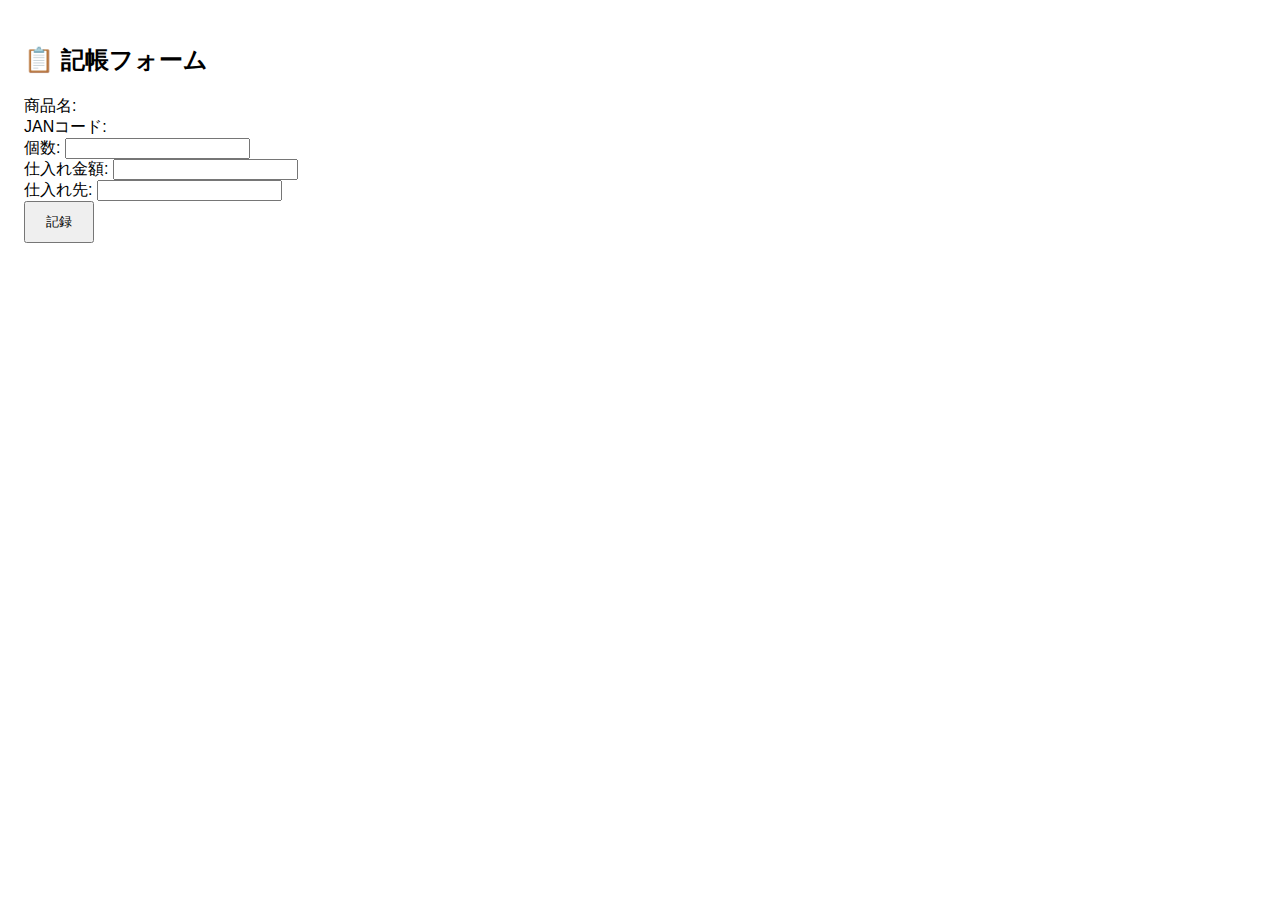
==== entry.html @ 31473b2c "Add files via upload" ====
<!DOCTYPE html>
<html lang="ja">
<head>
  <meta charset="UTF-8">
  <title>記帳フォーム</title>
  <link rel="stylesheet" href="style.css">
</head>
<body>
  <h2>📋 記帳フォーム</h2>
  <form id="entry-form">
    <div>商品名: <span id="product-name"></span></div>
    <div>JANコード: <span id="jan-code"></span></div>
    <label>個数: <input type="number" name="quantity" required></label><br>
    <label>仕入れ金額: <input type="number" name="price" required></label><br>
    <label>仕入れ先: <input type="text" name="source" required></label><br>
    <button type="submit">記録</button>
  </form>
  <script>
    const params = new URLSearchParams(window.location.search);
    document.getElementById('product-name').textContent = params.get('name');
    document.getElementById('jan-code').textContent = params.get('jan');
  </script>
</body>
</html>
---- style.css ----
body {
  font-family: sans-serif;
  padding: 1em;
}
button {
  padding: 10px 20px;
  margin-bottom: 1em;
}
#reader {
  margin-bottom: 1em;
}
#item-list li {
  border-bottom: 1px solid #ccc;
  padding: 0.5em 0;
}
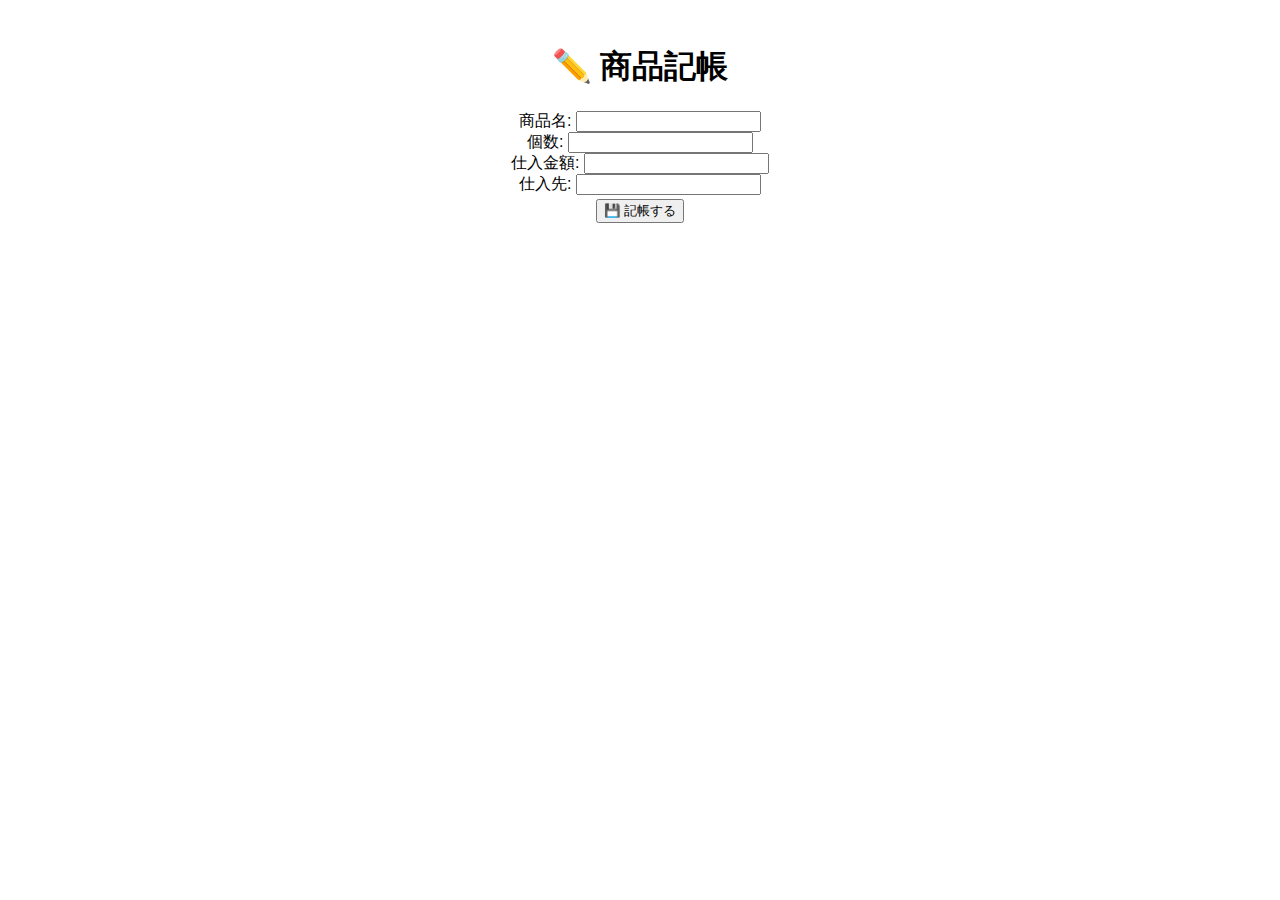
==== commit 97e6ef0b: "Add files via upload" ====
--- a/entry.html
+++ b/entry.html
@@ -1,24 +1,25 @@
 <!DOCTYPE html>
 <html lang="ja">
 <head>
-  <meta charset="UTF-8">
+  <meta charset="UTF-8" />
   <title>記帳フォーム</title>
-  <link rel="stylesheet" href="style.css">
+  <link rel="stylesheet" href="style.css" />
 </head>
 <body>
-  <h2>📋 記帳フォーム</h2>
+  <h1>✏️ 商品記帳</h1>
   <form id="entry-form">
-    <div>商品名: <span id="product-name"></span></div>
-    <div>JANコード: <span id="jan-code"></span></div>
-    <label>個数: <input type="number" name="quantity" required></label><br>
-    <label>仕入れ金額: <input type="number" name="price" required></label><br>
-    <label>仕入れ先: <input type="text" name="source" required></label><br>
-    <button type="submit">記録</button>
+    <label>商品名: <input type="text" id="name" required /></label><br />
+    <label>個数: <input type="number" id="qty" required /></label><br />
+    <label>仕入金額: <input type="number" id="price" required /></label><br />
+    <label>仕入先: <input type="text" id="source" /></label><br />
+    <button type="submit">💾 記帳する</button>
   </form>
   <script>
-    const params = new URLSearchParams(window.location.search);
-    document.getElementById('product-name').textContent = params.get('name');
-    document.getElementById('jan-code').textContent = params.get('jan');
+    document.getElementById("entry-form").onsubmit = (e) => {
+      e.preventDefault();
+      alert("記帳しました！");
+      window.location.href = "index.html";
+    };
   </script>
 </body>
 </html>--- a/style.css
+++ b/style.css
@@ -1,15 +1,4 @@
-body {
-  font-family: sans-serif;
-  padding: 1em;
-}
-button {
-  padding: 10px 20px;
-  margin-bottom: 1em;
-}
-#reader {
-  margin-bottom: 1em;
-}
-#item-list li {
-  border-bottom: 1px solid #ccc;
-  padding: 0.5em 0;
-}+body { font-family: sans-serif; padding: 1em; text-align: center; }
+#product-list .item { margin: 0.5em auto; padding: 0.5em; border: 1px solid #ccc; width: 80%; }
+button { margin: 0.3em; }
+#overlay { margin-top: 1em; font-size: 1.5em; color: green; }